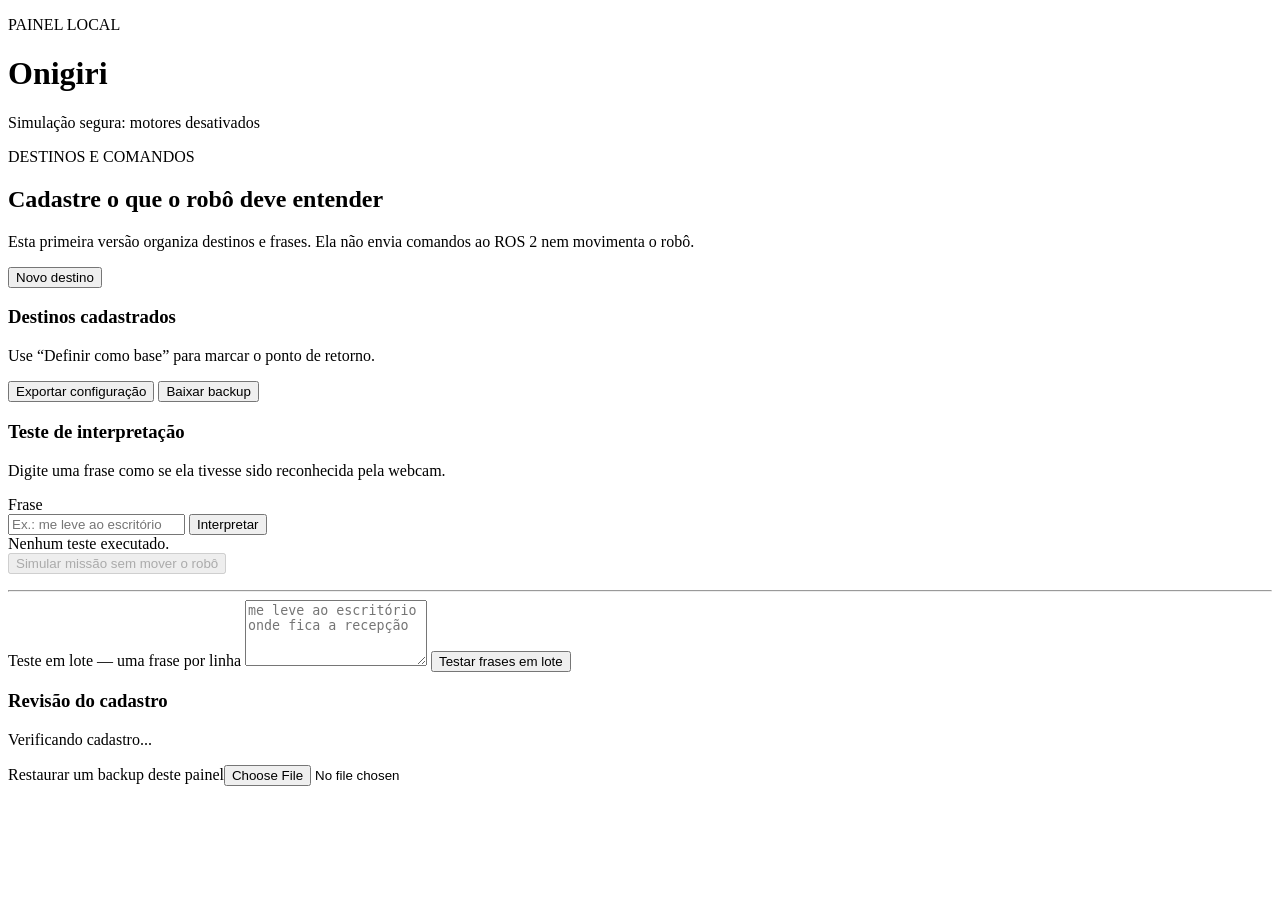
==== software/admin_web/app/static/index.html @ f9ef1fd5 "Prepare local command validation and Pi deployment" ====
<!doctype html>
<html lang="pt-BR">
  <head>
    <meta charset="utf-8" />
    <meta name="viewport" content="width=device-width, initial-scale=1" />
    <title>Painel Onigiri</title>
    <link rel="stylesheet" href="/static/style.css" />
  </head>
  <body>
    <header class="topbar">
      <div>
        <p class="eyebrow">PAINEL LOCAL</p>
        <h1>Onigiri</h1>
      </div>
      <p class="status"><span></span> Simulação segura: motores desativados</p>
    </header>

    <main>
      <section class="intro">
        <div>
          <p class="eyebrow">DESTINOS E COMANDOS</p>
          <h2>Cadastre o que o robô deve entender</h2>
          <p>Esta primeira versão organiza destinos e frases. Ela não envia comandos ao ROS 2 nem movimenta o robô.</p>
        </div>
        <button id="newDestination" class="primary">Novo destino</button>
      </section>

      <section class="layout">
        <div class="panel destinations-panel">
          <div class="panel-heading">
            <div>
              <h3>Destinos cadastrados</h3>
              <p>Use “Definir como base” para marcar o ponto de retorno.</p>
            </div>
            <div class="panel-actions">
              <button id="exportButton" class="secondary">Exportar configuração</button>
              <button id="backupButton" class="secondary">Baixar backup</button>
            </div>
          </div>
          <div id="destinationList" class="destination-list" aria-live="polite"></div>
        </div>

        <div class="right-column">
          <section class="panel">
            <div class="panel-heading compact">
              <div>
                <h3>Teste de interpretação</h3>
                <p>Digite uma frase como se ela tivesse sido reconhecida pela webcam.</p>
              </div>
            </div>
            <form id="testForm" class="test-form">
              <label for="testText">Frase</label>
              <div class="inline-form">
                <input id="testText" required placeholder="Ex.: me leve ao escritório" />
                <button class="primary" type="submit">Interpretar</button>
              </div>
            </form>
            <div id="testResult" class="result empty">Nenhum teste executado.</div>
            <button id="simulateButton" class="secondary full" disabled>Simular missão sem mover o robô</button>
            <ol id="simulation" class="timeline"></ol>
            <hr class="section-divider" />
            <label for="batchText" class="batch-label">Teste em lote — uma frase por linha</label>
            <textarea id="batchText" rows="4" placeholder="me leve ao escritório&#10;onde fica a recepção"></textarea>
            <button id="batchButton" class="secondary full" type="button">Testar frases em lote</button>
            <ul id="batchResults" class="batch-results"></ul>
          </section>

          <section class="panel note">
            <h3>Revisão do cadastro</h3>
            <p id="readinessSummary">Verificando cadastro...</p>
            <ul id="readinessList" class="readiness-list"></ul>
            <label class="restore-label" for="restoreFile">Restaurar um backup deste painel<input id="restoreFile" type="file" accept="application/json" /></label>
          </section>
        </div>
      </section>
    </main>

    <dialog id="destinationDialog">
      <form id="destinationForm" method="dialog">
        <div class="dialog-heading">
          <div>
            <p class="eyebrow">CADASTRO</p>
            <h2 id="dialogTitle">Novo destino</h2>
          </div>
          <button type="button" id="closeDialog" class="icon-button" aria-label="Fechar">×</button>
        </div>
        <input type="hidden" id="destinationId" />
        <div class="form-grid">
          <label>Nome do destino<input id="name" required maxlength="80" placeholder="Ex.: Escritório" /></label>
          <label>Mensagem ao chegar<input id="arrivalMessage" maxlength="160" placeholder="Ex.: Chegamos ao Escritório." /></label>
          <label class="wide">Nomes alternativos, um por linha<textarea id="aliases" rows="4" placeholder="escritório&#10;sala administrativa"></textarea></label>
          <label class="wide">Frases completas aceitas, uma por linha<textarea id="phrases" rows="4" placeholder="me leve ao escritório&#10;onde fica o escritório"></textarea></label>
          <label>Posição X no mapa<input id="x" type="number" step="0.01" value="0" /></label>
          <label>Posição Y no mapa<input id="y" type="number" step="0.01" value="0" /></label>
          <label>Orientação Yaw em radianos<input id="yaw" type="number" step="0.01" value="0" /></label>
          <label>Espera ao chegar, em segundos<input id="waitSeconds" type="number" min="0" max="600" step="1" value="15" /></label>
          <label class="checkbox wide"><input id="returnToBase" type="checkbox" checked /> Retornar à base após a espera</label>
        </div>
        <p class="form-help">As coordenadas serão medidas no mapa ROS 2 numa etapa posterior. Por enquanto, o painel trabalha em modo de simulação.</p>
        <p id="formError" class="error" role="alert"></p>
        <div class="dialog-actions"><button type="button" id="cancelDialog" class="secondary">Cancelar</button><button class="primary" type="submit">Salvar destino</button></div>
      </form>
    </dialog>

    <template id="destinationTemplate">
      <article class="destination-card">
        <div class="destination-main">
          <div class="destination-title-row"><h4></h4><span class="base-badge" hidden>BASE</span></div>
          <p class="aliases"></p>
          <p class="coordinates"></p>
        </div>
        <div class="destination-actions">
          <button class="secondary edit">Editar</button>
          <button class="secondary home">Definir como base</button>
          <button class="danger delete">Excluir</button>
        </div>
      </article>
    </template>
    <script src="/static/app.js"></script>
  </body>
</html>
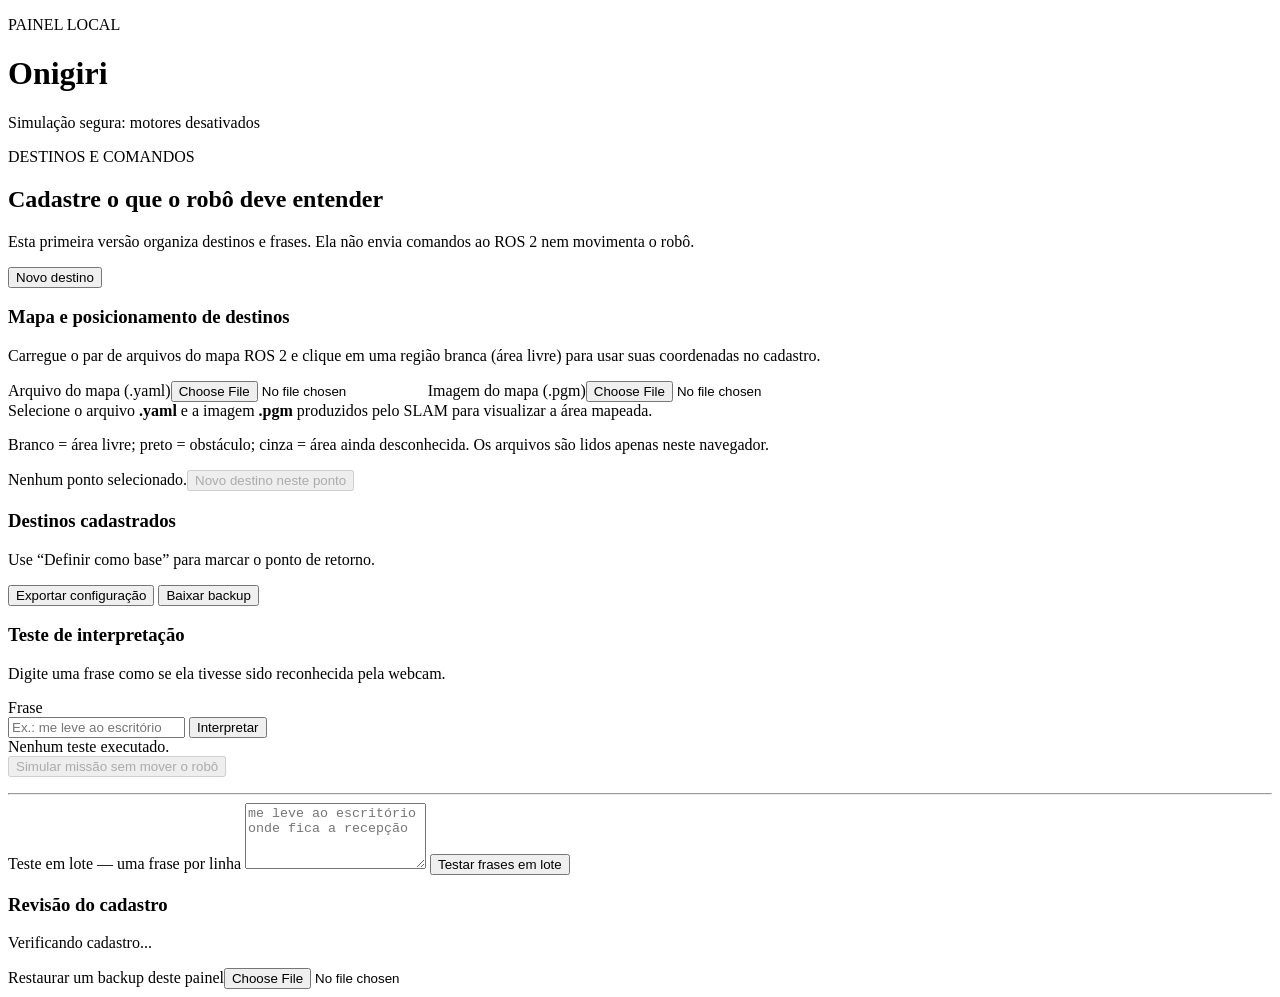
==== commit e139aaf7: "Add ROS map destination picker" ====
--- a/software/admin_web/app/static/index.html
+++ b/software/admin_web/app/static/index.html
@@ -23,6 +23,27 @@
           <p>Esta primeira versão organiza destinos e frases. Ela não envia comandos ao ROS 2 nem movimenta o robô.</p>
         </div>
         <button id="newDestination" class="primary">Novo destino</button>
+      </section>
+
+      <section class="panel map-panel">
+        <div class="panel-heading">
+          <div>
+            <h3>Mapa e posicionamento de destinos</h3>
+            <p>Carregue o par de arquivos do mapa ROS 2 e clique em uma região branca (área livre) para usar suas coordenadas no cadastro.</p>
+          </div>
+          <div class="map-files">
+            <label>Arquivo do mapa (.yaml)<input id="mapYamlFile" type="file" accept=".yaml,.yml,text/yaml" /></label>
+            <label>Imagem do mapa (.pgm)<input id="mapPgmFile" type="file" accept=".pgm,image/x-portable-graymap" /></label>
+          </div>
+        </div>
+        <div class="map-workspace">
+          <div id="mapEmpty" class="map-empty">Selecione o arquivo <strong>.yaml</strong> e a imagem <strong>.pgm</strong> produzidos pelo SLAM para visualizar a área mapeada.</div>
+          <canvas id="mapCanvas" hidden aria-label="Mapa ROS 2 selecionável"></canvas>
+        </div>
+        <div class="map-footer">
+          <p id="mapStatus">Branco = área livre; preto = obstáculo; cinza = área ainda desconhecida. Os arquivos são lidos apenas neste navegador.</p>
+          <div><span id="mapPoint">Nenhum ponto selecionado.</span><button id="newDestinationAtPoint" class="primary" disabled>Novo destino neste ponto</button></div>
+        </div>
       </section>
 
       <section class="layout">
@@ -76,7 +97,7 @@
     </main>
 
     <dialog id="destinationDialog">
-      <form id="destinationForm" method="dialog">
+      <form id="destinationForm" method="dialog" autocomplete="off">
         <div class="dialog-heading">
           <div>
             <p class="eyebrow">CADASTRO</p>
@@ -90,6 +111,7 @@
           <label>Mensagem ao chegar<input id="arrivalMessage" maxlength="160" placeholder="Ex.: Chegamos ao Escritório." /></label>
           <label class="wide">Nomes alternativos, um por linha<textarea id="aliases" rows="4" placeholder="escritório&#10;sala administrativa"></textarea></label>
           <label class="wide">Frases completas aceitas, uma por linha<textarea id="phrases" rows="4" placeholder="me leve ao escritório&#10;onde fica o escritório"></textarea></label>
+          <div class="wide phrase-helper"><p>Use frases completas para evitar ambiguidade. Você poderá editar todas as sugestões.</p><button id="suggestPhrases" type="button" class="secondary">Sugerir frases para este destino</button></div>
           <label>Posição X no mapa<input id="x" type="number" step="0.01" value="0" /></label>
           <label>Posição Y no mapa<input id="y" type="number" step="0.01" value="0" /></label>
           <label>Orientação Yaw em radianos<input id="yaw" type="number" step="0.01" value="0" /></label>
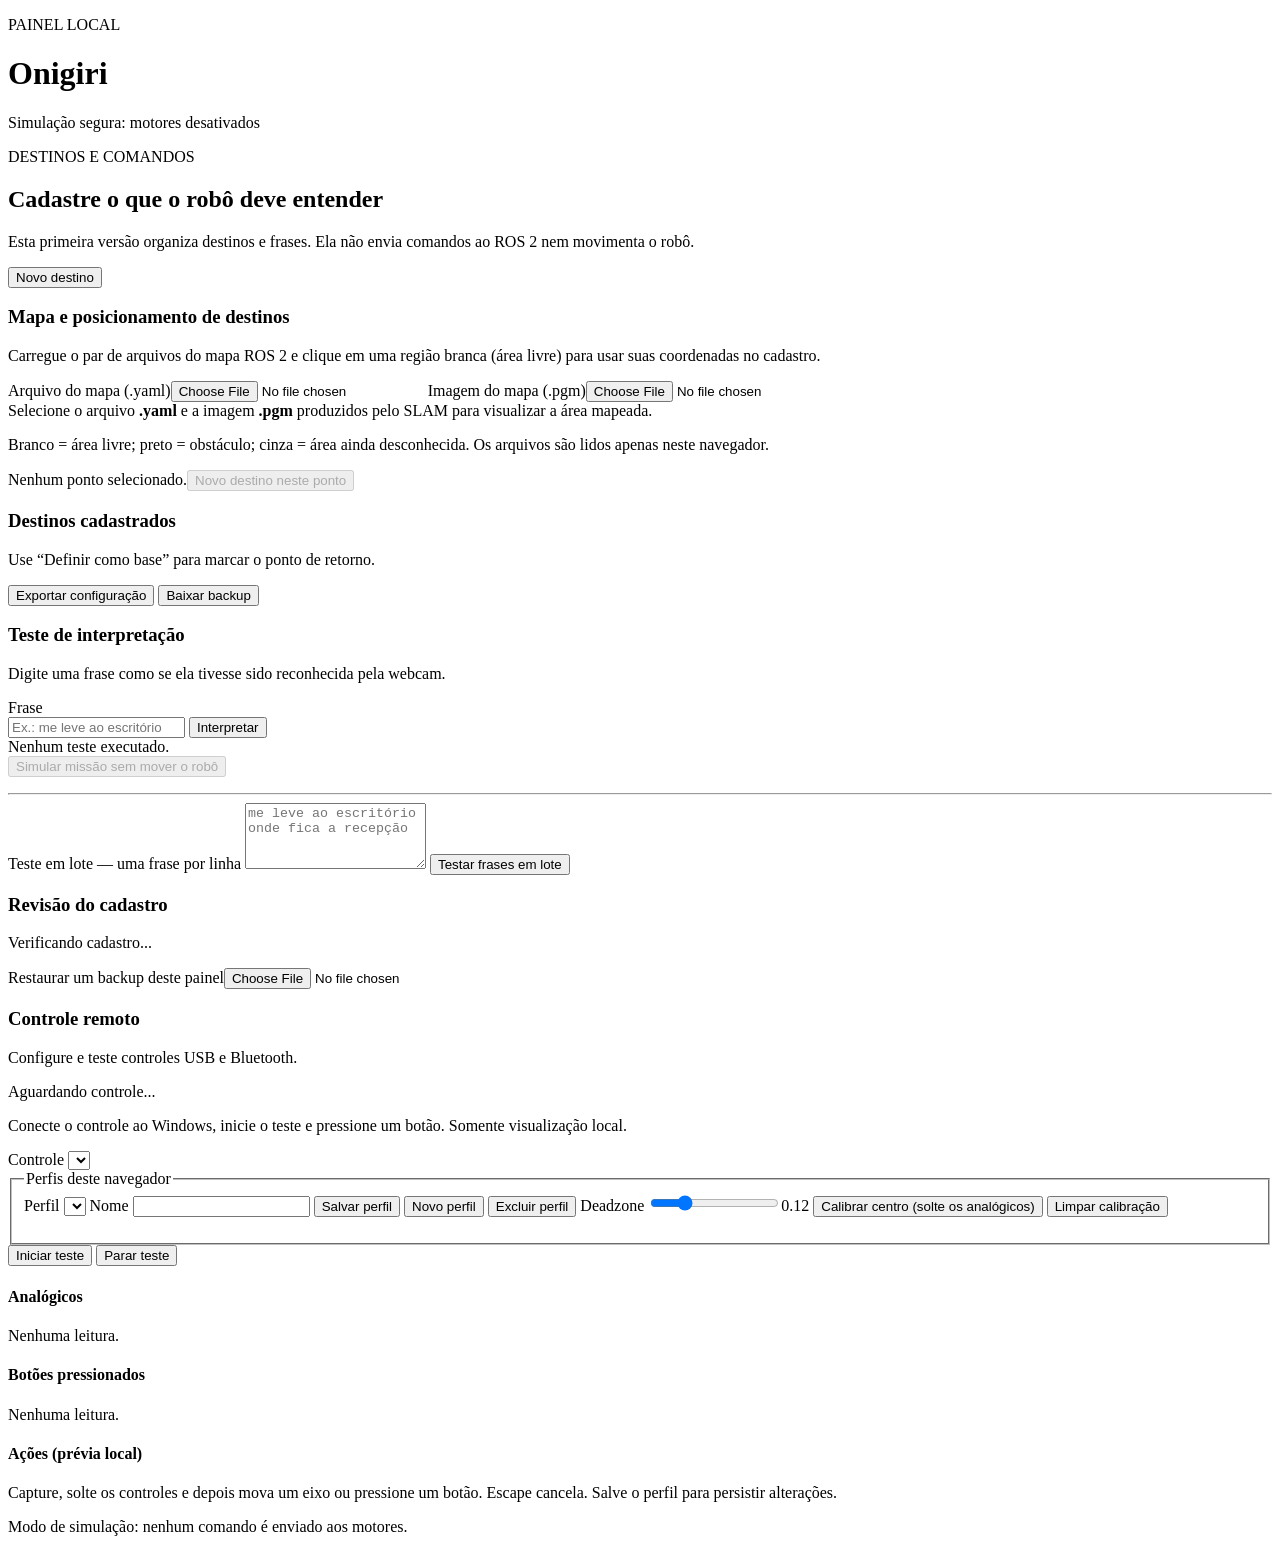
==== commit d0a60dea: "feat(admin): add operations dashboard, gamepad profiles and map preview" ====
--- a/software/admin_web/app/static/index.html
+++ b/software/admin_web/app/static/index.html
@@ -5,6 +5,8 @@
     <meta name="viewport" content="width=device-width, initial-scale=1" />
     <title>Painel Onigiri</title>
     <link rel="stylesheet" href="/static/style.css" />
+    <link rel="stylesheet" href="/static/gamepad.css" />
+    <link rel="stylesheet" href="/static/operations.css" />
   </head>
   <body>
     <header class="topbar">
@@ -94,7 +96,52 @@
           </section>
         </div>
       </section>
-    </main>
+
+<section class="panel" id="gamepadPanel">
+  <div class="panel-heading">
+    <div>
+      <h3>Controle remoto</h3>
+      <p>Configure e teste controles USB e Bluetooth.</p>
+    </div>
+  </div>
+
+  <p id="gamepadStatus" role="status">Aguardando controle...</p>
+  <p>Conecte o controle ao Windows, inicie o teste e pressione um botão. Somente visualização local.</p>
+  <label>Controle <select id="gamepadDevice" aria-label="Controle conectado"></select></label>
+  <fieldset><legend>Perfis deste navegador</legend>
+    <label>Perfil <select id="gamepadProfile"></select></label>
+    <label>Nome <input id="gamepadProfileName" maxlength="60" /></label>
+    <button id="gamepadSave" type="button">Salvar perfil</button>
+    <button id="gamepadNew" type="button">Novo perfil</button>
+    <button id="gamepadDelete" type="button">Excluir perfil</button>
+    <label>Deadzone <input id="gamepadDeadzone" type="range" min="0" max="0.5" step="0.01" value="0.12" /><output id="gamepadDeadzoneValue">0.12</output></label>
+    <button id="gamepadCalibrate" type="button">Calibrar centro (solte os analógicos)</button>
+    <button id="gamepadReset" type="button">Limpar calibração</button>
+    <p id="gamepadNotice" role="status"></p>
+  </fieldset>
+
+  <div class="panel-actions">
+    <button id="gamepadStart" class="primary" type="button">
+      Iniciar teste
+    </button>
+    <button id="gamepadStop" class="secondary" type="button">
+      Parar teste
+    </button>
+  </div>
+
+  <h4>Analógicos</h4>
+  <div id="gamepadAxes">Nenhuma leitura.</div>
+
+  <h4>Botões pressionados</h4>
+  <div id="gamepadButtons">Nenhuma leitura.</div>
+  <h4>Ações (prévia local)</h4>
+  <p>Capture, solte os controles e depois mova um eixo ou pressione um botão. Escape cancela. Salve o perfil para persistir alterações.</p>
+  <div id="gamepadMappings"></div>
+
+  <p>Modo de simulação: nenhum comando é enviado aos motores.</p>
+</section>
+
+</main>
 
     <dialog id="destinationDialog">
       <form id="destinationForm" method="dialog" autocomplete="off">
@@ -138,6 +185,8 @@
         </div>
       </article>
     </template>
-    <script src="/static/app.js"></script>
+    <script src="/static/gamepad.js"></script>
+<script src="/static/app.js"></script>
+    <script src="/static/operations.js"></script>
   </body>
 </html>
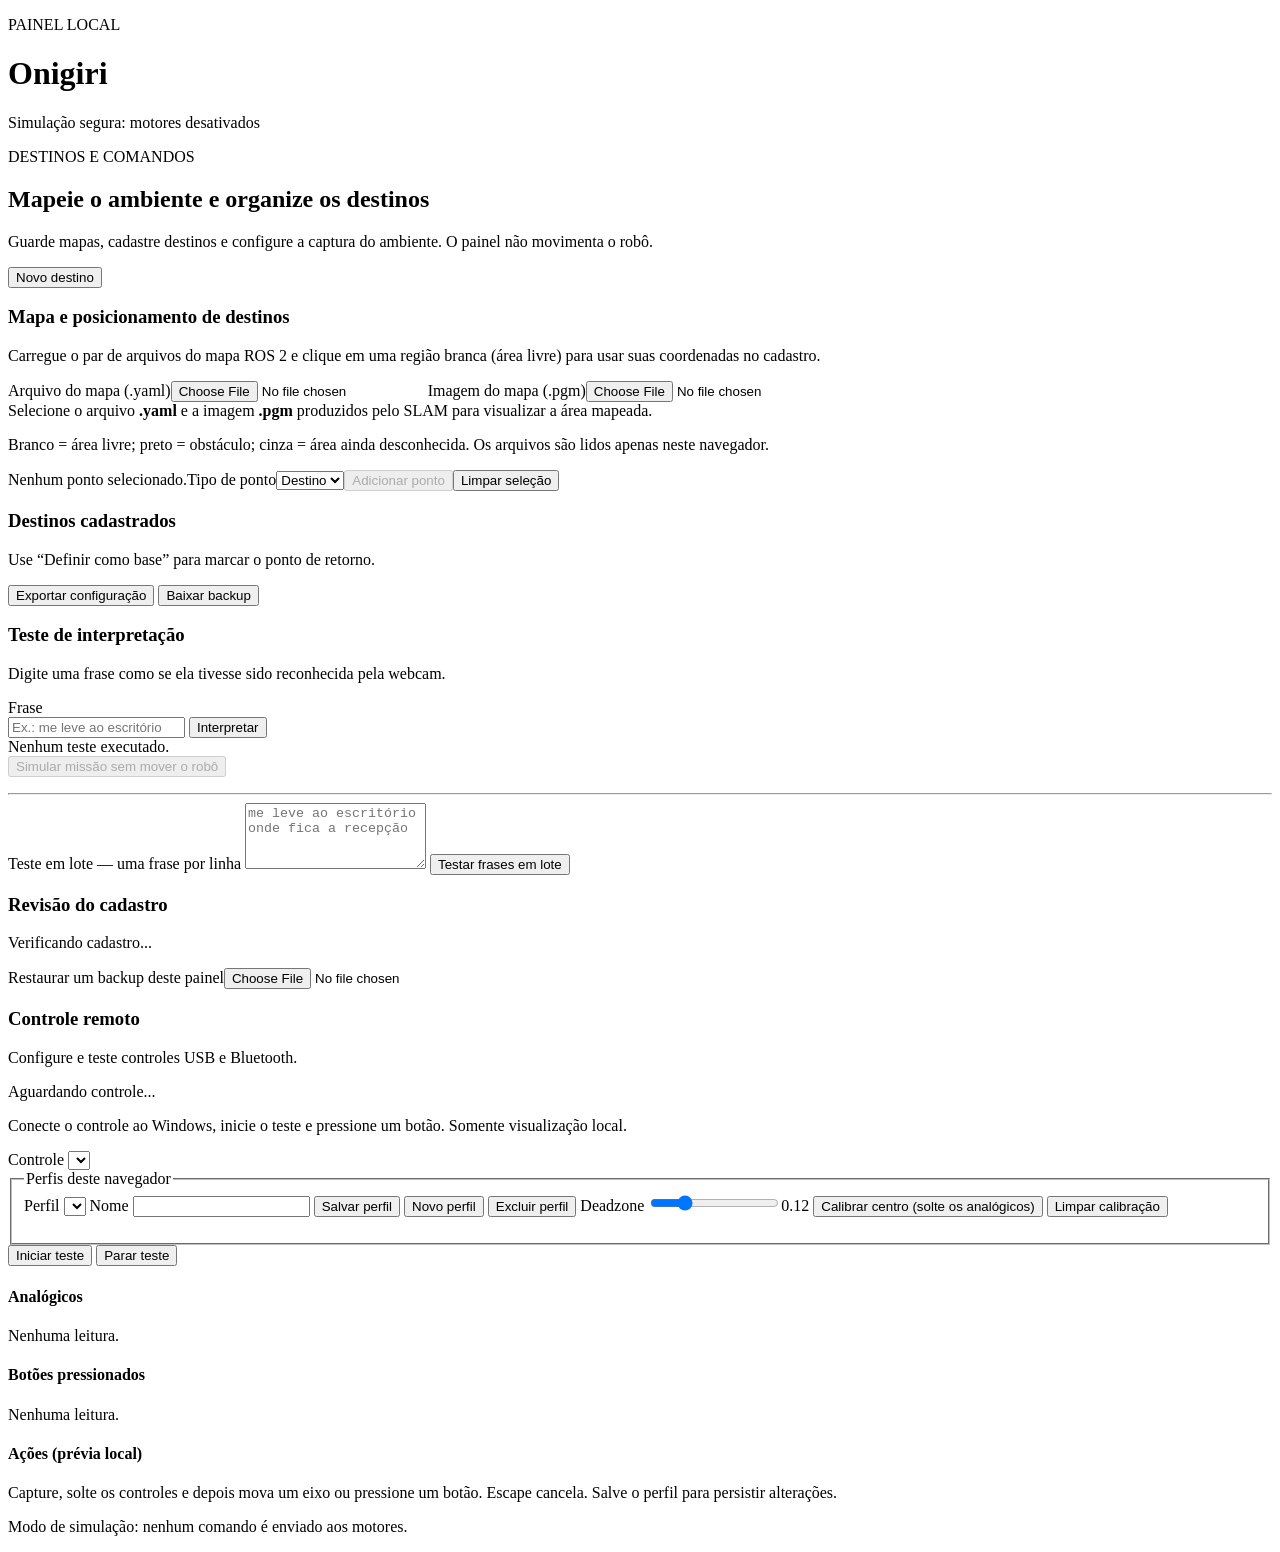
==== commit ae03f225: "feat(admin): add live mapping, tank profiles and Gemini 2 preview" ====
--- a/software/admin_web/app/static/index.html
+++ b/software/admin_web/app/static/index.html
@@ -7,6 +7,8 @@
     <link rel="stylesheet" href="/static/style.css" />
     <link rel="stylesheet" href="/static/gamepad.css" />
     <link rel="stylesheet" href="/static/operations.css" />
+    <link rel="stylesheet" href="/static/mapping.css" />
+    <link rel="stylesheet" href="/static/map-markers.css" />
   </head>
   <body>
     <header class="topbar">
@@ -21,8 +23,8 @@
       <section class="intro">
         <div>
           <p class="eyebrow">DESTINOS E COMANDOS</p>
-          <h2>Cadastre o que o robô deve entender</h2>
-          <p>Esta primeira versão organiza destinos e frases. Ela não envia comandos ao ROS 2 nem movimenta o robô.</p>
+          <h2>Mapeie o ambiente e organize os destinos</h2>
+          <p>Guarde mapas, cadastre destinos e configure a captura do ambiente. O painel não movimenta o robô.</p>
         </div>
         <button id="newDestination" class="primary">Novo destino</button>
       </section>
@@ -44,7 +46,7 @@
         </div>
         <div class="map-footer">
           <p id="mapStatus">Branco = área livre; preto = obstáculo; cinza = área ainda desconhecida. Os arquivos são lidos apenas neste navegador.</p>
-          <div><span id="mapPoint">Nenhum ponto selecionado.</span><button id="newDestinationAtPoint" class="primary" disabled>Novo destino neste ponto</button></div>
+          <div><span id="mapPoint">Nenhum ponto selecionado.</span><label>Tipo de ponto<select id="newPointType"><option value="destination">Destino</option><option value="base">Base</option></select></label><button id="newDestinationAtPoint" class="primary" disabled>Adicionar ponto</button><button id="clearMapSelection" type="button" class="secondary">Limpar seleção</button></div>
         </div>
       </section>
 
@@ -154,21 +156,31 @@
         </div>
         <input type="hidden" id="destinationId" />
         <div class="form-grid">
-          <label>Nome do destino<input id="name" required maxlength="80" placeholder="Ex.: Escritório" /></label>
+          <label>Tipo de ponto<select id="pointType"><option value="destination">Destino</option><option value="base">Base</option></select></label><p class="point-type-help">Ao escolher Base, a base anterior vira destino. Ao excluir a base ativa, escolha uma substituta na confirmação.</p><label>Nome do ponto<input id="name" required maxlength="80" placeholder="Ex.: Escritório" /></label>
           <label>Mensagem ao chegar<input id="arrivalMessage" maxlength="160" placeholder="Ex.: Chegamos ao Escritório." /></label>
           <label class="wide">Nomes alternativos, um por linha<textarea id="aliases" rows="4" placeholder="escritório&#10;sala administrativa"></textarea></label>
           <label class="wide">Frases completas aceitas, uma por linha<textarea id="phrases" rows="4" placeholder="me leve ao escritório&#10;onde fica o escritório"></textarea></label>
           <div class="wide phrase-helper"><p>Use frases completas para evitar ambiguidade. Você poderá editar todas as sugestões.</p><button id="suggestPhrases" type="button" class="secondary">Sugerir frases para este destino</button></div>
-          <label>Posição X no mapa<input id="x" type="number" step="0.01" value="0" /></label>
-          <label>Posição Y no mapa<input id="y" type="number" step="0.01" value="0" /></label>
+          <label>Posição X no mapa<input id="x" type="number" step="any" value="0" /></label>
+          <label>Posição Y no mapa<input id="y" type="number" step="any" value="0" /></label>
           <label>Orientação Yaw em radianos<input id="yaw" type="number" step="0.01" value="0" /></label>
           <label>Espera ao chegar, em segundos<input id="waitSeconds" type="number" min="0" max="600" step="1" value="15" /></label>
           <label class="checkbox wide"><input id="returnToBase" type="checkbox" checked /> Retornar à base após a espera</label>
         </div>
         <p class="form-help">As coordenadas serão medidas no mapa ROS 2 numa etapa posterior. Por enquanto, o painel trabalha em modo de simulação.</p>
         <p id="formError" class="error" role="alert"></p>
-        <div class="dialog-actions"><button type="button" id="cancelDialog" class="secondary">Cancelar</button><button class="primary" type="submit">Salvar destino</button></div>
+        <div class="dialog-actions"><button type="button" id="deletePoint" class="danger" hidden>Excluir ponto</button><button type="button" id="cancelDialog" class="secondary">Cancelar</button><button class="primary" type="submit">Salvar ponto</button></div>
       </form>
+    </dialog>
+
+    <dialog id="deletePointDialog" aria-labelledby="deletePointName">
+      <div class="point-delete-confirmation">
+        <h2 id="deletePointName">Excluir ponto?</h2>
+        <p>O cadastro e seu marcador serão removidos.</p>
+        <label id="replacementBaseField" hidden>Este ponto é a base atual. Escolha a nova base:<select id="replacementBase"></select></label>
+        <p id="deletePointError" class="error" role="alert"></p>
+        <div class="dialog-actions"><button id="cancelDeletePoint" type="button" class="secondary">Cancelar</button><button id="confirmDeletePoint" type="button" class="danger">Confirmar exclusão</button></div>
+      </div>
     </dialog>
 
     <template id="destinationTemplate">
@@ -188,5 +200,8 @@
     <script src="/static/gamepad.js"></script>
 <script src="/static/app.js"></script>
     <script src="/static/operations.js"></script>
+    <script src="/static/mapping.js"></script>
+    <script src="/static/map-markers.js"></script>
+  <script src="/static/platforms.js"></script>
   </body>
 </html>
